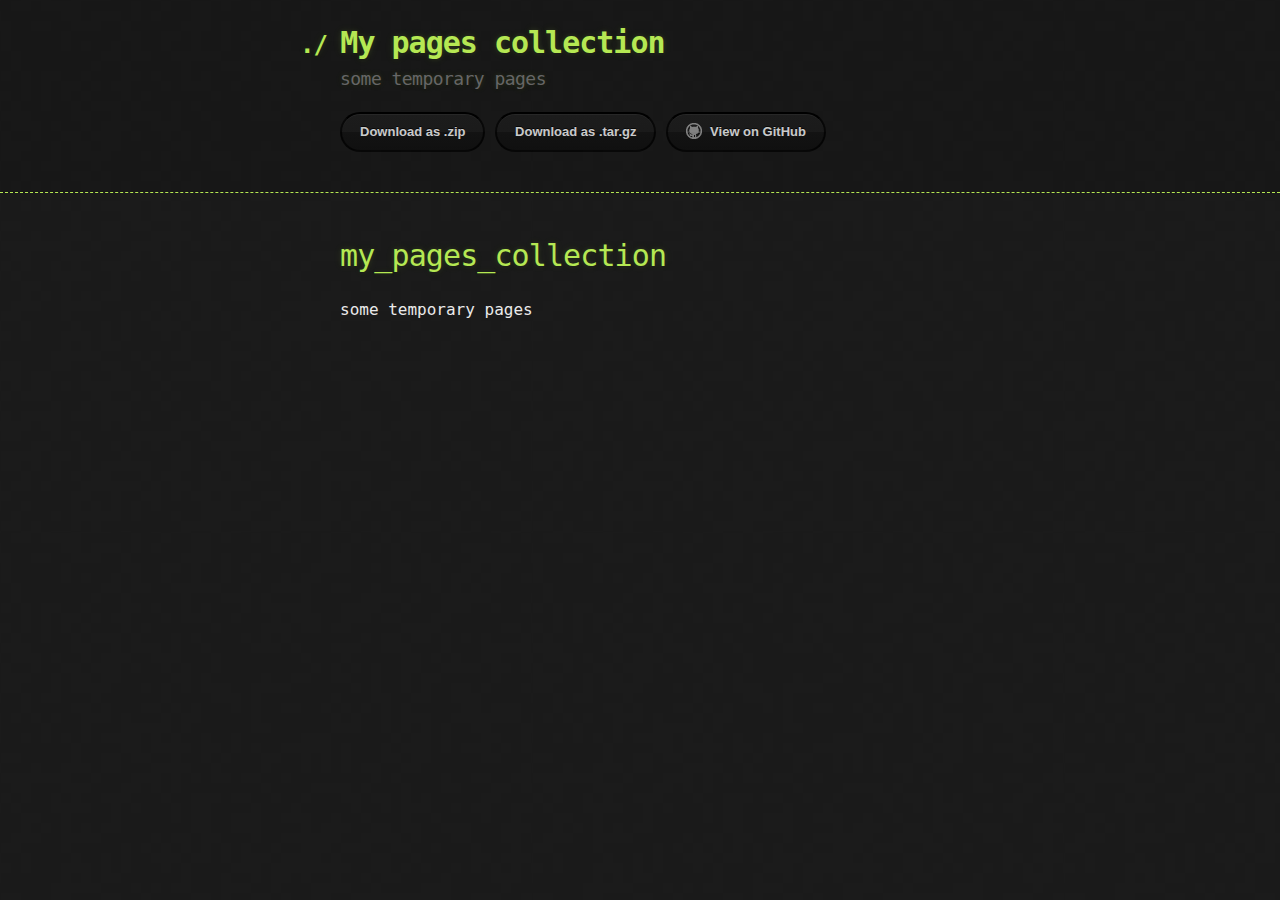
==== index.html @ eb21bc42 "Create gh-pages branch via GitHub" ====
<!DOCTYPE html>
<html>
  <head>
    <meta charset='utf-8'>
    <meta http-equiv="X-UA-Compatible" content="chrome=1">

    <link rel="stylesheet" type="text/css" href="stylesheets/stylesheet.css" media="screen" />
    <link rel="stylesheet" type="text/css" href="stylesheets/pygment_trac.css" media="screen" />
    <link rel="stylesheet" type="text/css" href="stylesheets/print.css" media="print" />

    <title>My pages collection by windviki</title>
  </head>

  <body>

    <header>
      <div class="container">
        <h1>My pages collection</h1>
        <h2>some temporary pages</h2>

        <section id="downloads">
          <a href="https://github.com/windviki/my_pages_collection/zipball/master" class="btn">Download as .zip</a>
          <a href="https://github.com/windviki/my_pages_collection/tarball/master" class="btn">Download as .tar.gz</a>
          <a href="https://github.com/windviki/my_pages_collection" class="btn btn-github"><span class="icon"></span>View on GitHub</a>
        </section>
      </div>
    </header>

    <div class="container">
      <section id="main_content">
        <h1>my_pages_collection</h1>

<p>some temporary pages</p>
      </section>
    </div>

    
  </body>
</html>
---- stylesheets/stylesheet.css ----
body {
  margin: 0;
  padding: 0;
  background: #151515 url("../images/bkg.png") 0 0;
  color: #eaeaea;
  font: 16px;
  line-height: 1.5;
  font-family: Monaco, "Bitstream Vera Sans Mono", "Lucida Console", Terminal, monospace;
}

/* General & 'Reset' Stuff */

.container {
  width: 90%;
  max-width: 600px;
  margin: 0 auto;
}

section {
  display: block;
  margin: 0 0 20px 0;
}

h1, h2, h3, h4, h5, h6 {
  margin: 0 0 20px;
}

li {
  line-height: 1.4 ;
}

/* Header, <header>
   header   - container
   h1       - project name
   h2       - project description
*/

header {
  background: rgba(0, 0, 0, 0.1);
  width: 100%;
  border-bottom: 1px dashed #b5e853;
  padding: 20px 0;
  margin: 0 0 40px 0;
}

header h1 {
  font-size: 30px;
  line-height: 1.5;
  margin: 0 0 0 -40px;
  font-weight: bold;
  font-family: Monaco, "Bitstream Vera Sans Mono", "Lucida Console", Terminal, monospace;
  color: #b5e853;
  text-shadow: 0 1px 1px rgba(0, 0, 0, 0.1),
               0 0 5px rgba(181, 232, 83, 0.1),
               0 0 10px rgba(181, 232, 83, 0.1);
  letter-spacing: -1px;
  -webkit-font-smoothing: antialiased;
}

header h1:before {
  content: "./ ";
  font-size: 24px;
}

header h2 {
  font-size: 18px;
  font-weight: 300;
  color: #666;
}

#downloads .btn {
  display: inline-block;
  text-align: center;
  margin: 0;
}

/* Main Content
*/

#main_content {
  width: 100%;
  -webkit-font-smoothing: antialiased;
}
section img {
  max-width: 100%
}

h1, h2, h3, h4, h5, h6 {
  font-weight: normal;
  font-family: Monaco, "Bitstream Vera Sans Mono", "Lucida Console", Terminal, monospace;
  color: #b5e853;
  letter-spacing: -0.03em;
  text-shadow: 0 1px 1px rgba(0, 0, 0, 0.1),
               0 0 5px rgba(181, 232, 83, 0.1),
               0 0 10px rgba(181, 232, 83, 0.1);
}

#main_content h1 {
  font-size: 30px;
}

#main_content h2 {
  font-size: 24px;
}

#main_content h3 {
  font-size: 18px;
}

#main_content h4 {
  font-size: 14px;
}

#main_content h5 {
  font-size: 12px;
  text-transform: uppercase;
  margin: 0 0 5px 0;
}

#main_content h6 {
  font-size: 12px;
  text-transform: uppercase;
  color: #999;
  margin: 0 0 5px 0;
}

dt {
  font-style: italic;
  font-weight: bold;
}

ul li {
  list-style: none;
}

ul li:before {
  content: ">>";
  font-family: Monaco, "Bitstream Vera Sans Mono", "Lucida Console", Terminal, monospace;
  font-size: 13px;
  color: #b5e853;
  margin-left: -37px;
  margin-right: 21px;
  line-height: 16px;
}

blockquote {
  color: #aaa;
  padding-left: 10px;
  border-left: 1px dotted #666;
}

pre {
  background: rgba(0, 0, 0, 0.9);
  border: 1px solid rgba(255, 255, 255, 0.15);
  padding: 10px;
  font-size: 14px;
  color: #b5e853;
  border-radius: 2px;
  -moz-border-radius: 2px;
  -webkit-border-radius: 2px;
  text-wrap: normal;
  overflow: auto;
  overflow-y: hidden;
}

table {
  width: 100%;
  margin: 0 0 20px 0;
}

th {
  text-align: left;
  border-bottom: 1px dashed #b5e853;
  padding: 5px 10px;
}

td {
  padding: 5px 10px;
}

hr {
  height: 0;
  border: 0;
  border-bottom: 1px dashed #b5e853;
  color: #b5e853;
}

/* Buttons
*/

.btn {
  display: inline-block;
  background: -webkit-linear-gradient(top, rgba(40, 40, 40, 0.3), rgba(35, 35, 35, 0.3) 50%, rgba(10, 10, 10, 0.3) 50%, rgba(0, 0, 0, 0.3));
  padding: 8px 18px;
  border-radius: 50px;
  border: 2px solid rgba(0, 0, 0, 0.7);
  border-bottom: 2px solid rgba(0, 0, 0, 0.7);
  border-top: 2px solid rgba(0, 0, 0, 1);
  color: rgba(255, 255, 255, 0.8);
  font-family: Helvetica, Arial, sans-serif;
  font-weight: bold;
  font-size: 13px;
  text-decoration: none;
  text-shadow: 0 -1px 0 rgba(0, 0, 0, 0.75);
  box-shadow: inset 0 1px 0 rgba(255, 255, 255, 0.05);
}

.btn:hover {
  background: -webkit-linear-gradient(top, rgba(40, 40, 40, 0.6), rgba(35, 35, 35, 0.6) 50%, rgba(10, 10, 10, 0.8) 50%, rgba(0, 0, 0, 0.8));
}

.btn .icon {
  display: inline-block;
  width: 16px;
  height: 16px;
  margin: 1px 8px 0 0;
  float: left;
}

.btn-github .icon {
  opacity: 0.6;
  background: url("../images/blacktocat.png") 0 0 no-repeat;
}

/* Links
   a, a:hover, a:visited
*/

a {
  color: #63c0f5;
  text-shadow: 0 0 5px rgba(104, 182, 255, 0.5);
}

/* Clearfix */

.cf:before, .cf:after {
  content:"";
  display:table;
}

.cf:after {
  clear:both;
}

.cf {
  zoom:1;
}
---- stylesheets/pygment_trac.css ----
.highlight .c { color: #999988; font-style: italic } /* Comment */
.highlight .err { color: #a61717; background-color: #e3d2d2 } /* Error */
.highlight .k { font-weight: bold } /* Keyword */
.highlight .o { font-weight: bold } /* Operator */
.highlight .cm { color: #999988; font-style: italic } /* Comment.Multiline */
.highlight .cp { color: #999999; font-weight: bold } /* Comment.Preproc */
.highlight .c1 { color: #999988; font-style: italic } /* Comment.Single */
.highlight .cs { color: #999999; font-weight: bold; font-style: italic } /* Comment.Special */
.highlight .gd { color: #000000; background-color: #ffdddd } /* Generic.Deleted */
.highlight .gd .x { color: #000000; background-color: #ffaaaa } /* Generic.Deleted.Specific */
.highlight .ge { font-style: italic } /* Generic.Emph */
.highlight .gr { color: #aa0000 } /* Generic.Error */
.highlight .gh { color: #999999 } /* Generic.Heading */
.highlight .gi { color: #000000; background-color: #ddffdd } /* Generic.Inserted */
.highlight .gi .x { color: #000000; background-color: #aaffaa } /* Generic.Inserted.Specific */
.highlight .go { color: #888888 } /* Generic.Output */
.highlight .gp { color: #555555 } /* Generic.Prompt */
.highlight .gs { font-weight: bold } /* Generic.Strong */
.highlight .gu { color: #800080; font-weight: bold; } /* Generic.Subheading */
.highlight .gt { color: #aa0000 } /* Generic.Traceback */
.highlight .kc { font-weight: bold } /* Keyword.Constant */
.highlight .kd { font-weight: bold } /* Keyword.Declaration */
.highlight .kn { font-weight: bold } /* Keyword.Namespace */
.highlight .kp { font-weight: bold } /* Keyword.Pseudo */
.highlight .kr { font-weight: bold } /* Keyword.Reserved */
.highlight .kt { color: #445588; font-weight: bold } /* Keyword.Type */
.highlight .m { color: #009999 } /* Literal.Number */
.highlight .s { color: #d14 } /* Literal.String */
.highlight .na { color: #008080 } /* Name.Attribute */
.highlight .nb { color: #0086B3 } /* Name.Builtin */
.highlight .nc { color: #445588; font-weight: bold } /* Name.Class */
.highlight .no { color: #008080 } /* Name.Constant */
.highlight .ni { color: #800080 } /* Name.Entity */
.highlight .ne { color: #990000; font-weight: bold } /* Name.Exception */
.highlight .nf { color: #990000; font-weight: bold } /* Name.Function */
.highlight .nn { color: #555555 } /* Name.Namespace */
.highlight .nt { color: #CBDFFF } /* Name.Tag */
.highlight .nv { color: #008080 } /* Name.Variable */
.highlight .ow { font-weight: bold } /* Operator.Word */
.highlight .w { color: #bbbbbb } /* Text.Whitespace */
.highlight .mf { color: #009999 } /* Literal.Number.Float */
.highlight .mh { color: #009999 } /* Literal.Number.Hex */
.highlight .mi { color: #009999 } /* Literal.Number.Integer */
.highlight .mo { color: #009999 } /* Literal.Number.Oct */
.highlight .sb { color: #d14 } /* Literal.String.Backtick */
.highlight .sc { color: #d14 } /* Literal.String.Char */
.highlight .sd { color: #d14 } /* Literal.String.Doc */
.highlight .s2 { color: #d14 } /* Literal.String.Double */
.highlight .se { color: #d14 } /* Literal.String.Escape */
.highlight .sh { color: #d14 } /* Literal.String.Heredoc */
.highlight .si { color: #d14 } /* Literal.String.Interpol */
.highlight .sx { color: #d14 } /* Literal.String.Other */
.highlight .sr { color: #009926 } /* Literal.String.Regex */
.highlight .s1 { color: #d14 } /* Literal.String.Single */
.highlight .ss { color: #990073 } /* Literal.String.Symbol */
.highlight .bp { color: #999999 } /* Name.Builtin.Pseudo */
.highlight .vc { color: #008080 } /* Name.Variable.Class */
.highlight .vg { color: #008080 } /* Name.Variable.Global */
.highlight .vi { color: #008080 } /* Name.Variable.Instance */
.highlight .il { color: #009999 } /* Literal.Number.Integer.Long */

.type-csharp .highlight .k { color: #0000FF }
.type-csharp .highlight .kt { color: #0000FF }
.type-csharp .highlight .nf { color: #000000; font-weight: normal }
.type-csharp .highlight .nc { color: #2B91AF }
.type-csharp .highlight .nn { color: #000000 }
.type-csharp .highlight .s { color: #A31515 }
.type-csharp .highlight .sc { color: #A31515 }
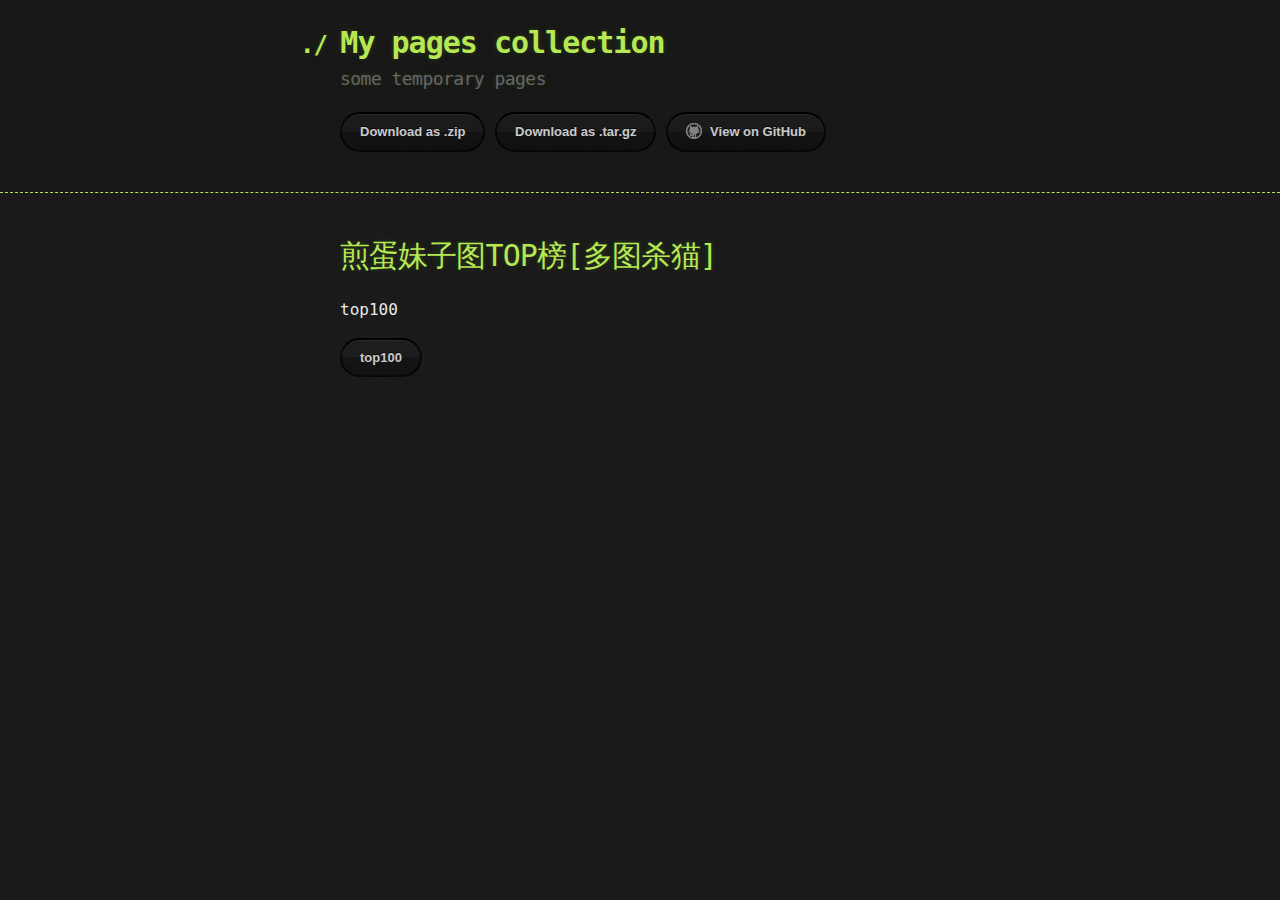
==== commit 4908fa50: "modify index.html" ====
--- a/index.html
+++ b/index.html
@@ -28,9 +28,9 @@
 
     <div class="container">
       <section id="main_content">
-        <h1>my_pages_collection</h1>
-
-<p>some temporary pages</p>
+        <h1>煎蛋妹子图TOP榜[多图杀猫]</h1>
+        <p>top100</p>
+        <a href="jiandan/jiandan_top_girls.html" class="btn">top100</a>
       </section>
     </div>
 
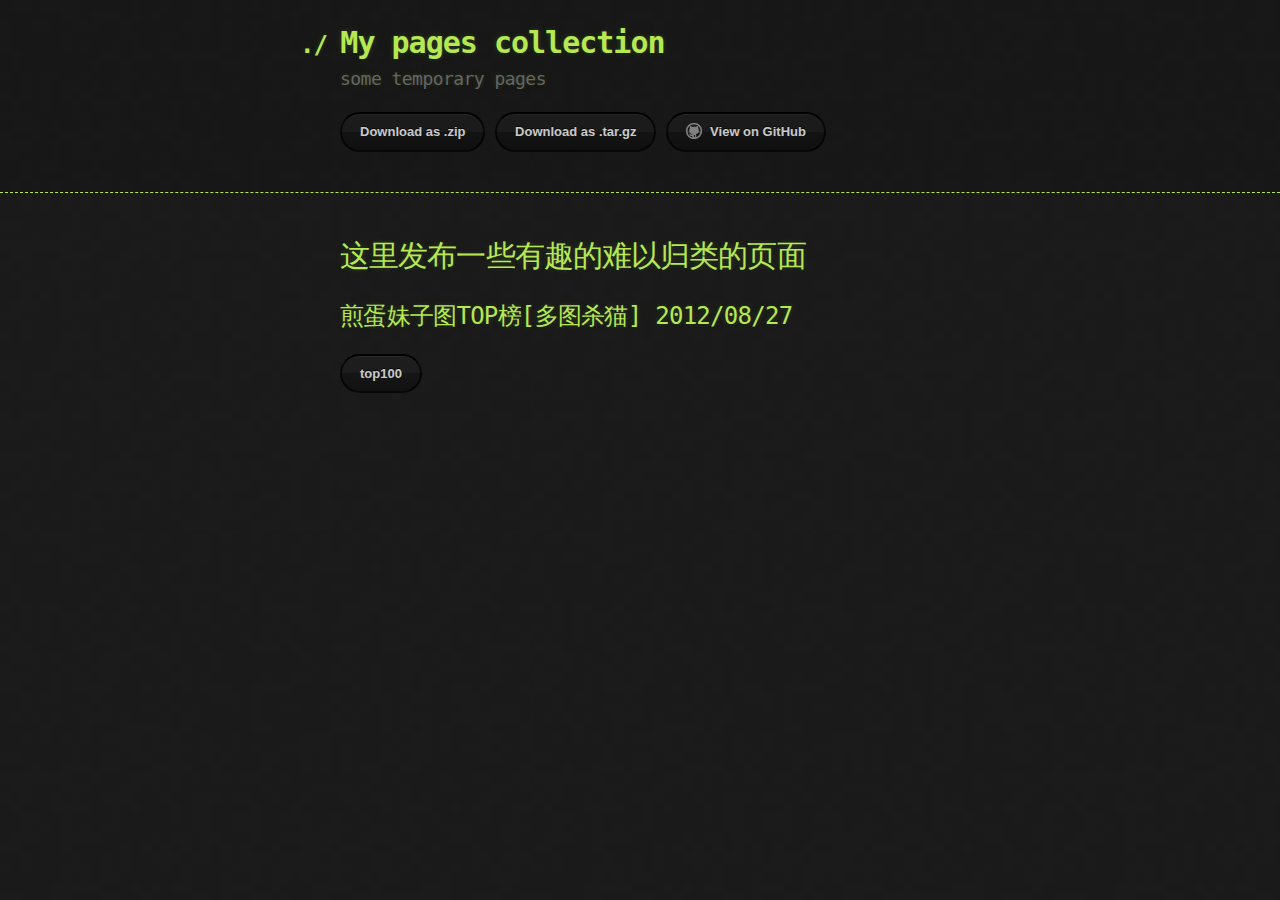
==== commit 21d13647: "add jiandan_top_girls page." ====
--- a/index.html
+++ b/index.html
@@ -28,8 +28,8 @@
 
     <div class="container">
       <section id="main_content">
-        <h1>煎蛋妹子图TOP榜[多图杀猫]</h1>
-        <p>top100</p>
+        <h1>这里发布一些有趣的难以归类的页面</h1>
+        <h2>煎蛋妹子图TOP榜[多图杀猫] 2012/08/27</h2>
         <a href="jiandan/jiandan_top_girls.html" class="btn">top100</a>
       </section>
     </div>
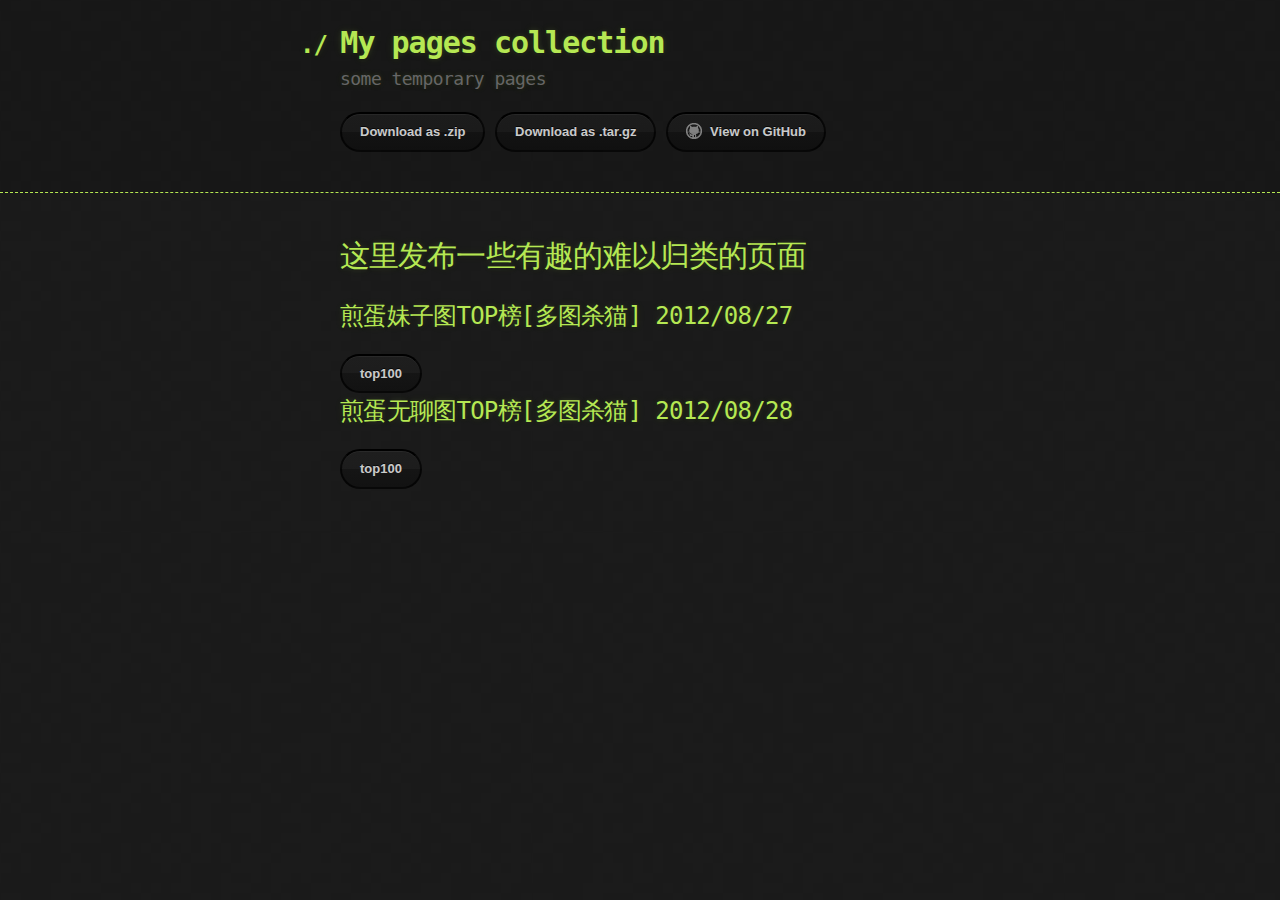
==== commit 1e7a5708: "add jiandan_top_boring." ====
--- a/index.html
+++ b/index.html
@@ -31,6 +31,8 @@
         <h1>这里发布一些有趣的难以归类的页面</h1>
         <h2>煎蛋妹子图TOP榜[多图杀猫] 2012/08/27</h2>
         <a href="jiandan/jiandan_top_girls.html" class="btn">top100</a>
+        <h2>煎蛋无聊图TOP榜[多图杀猫] 2012/08/28</h2>
+        <a href="jiandan/jiandan_top_boring.html" class="btn">top100</a>
       </section>
     </div>
 
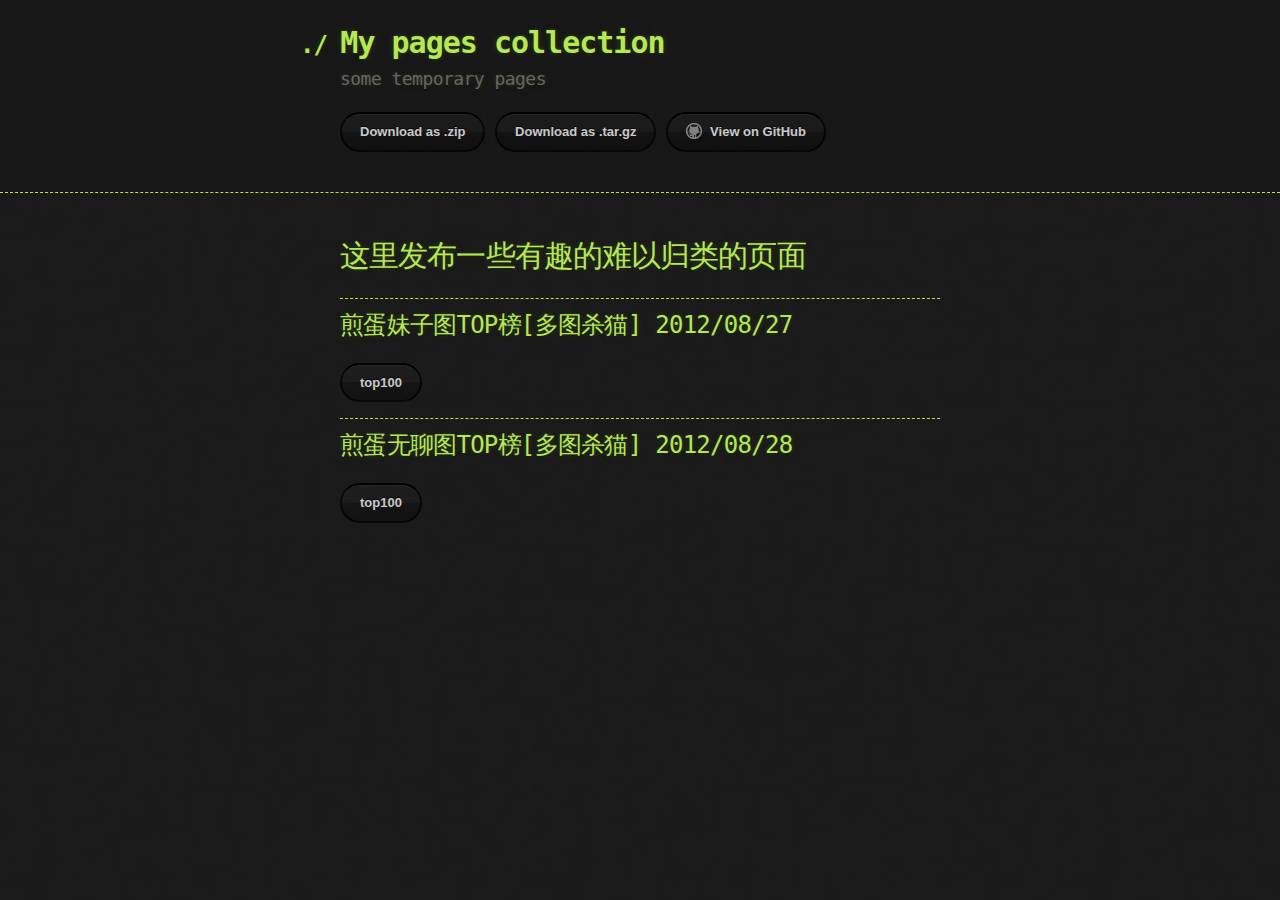
==== commit 4c85c18b: "update index" ====
--- a/index.html
+++ b/index.html
@@ -29,10 +29,14 @@
     <div class="container">
       <section id="main_content">
         <h1>这里发布一些有趣的难以归类的页面</h1>
+        <hr>
         <h2>煎蛋妹子图TOP榜[多图杀猫] 2012/08/27</h2>
         <a href="jiandan/jiandan_top_girls.html" class="btn">top100</a>
+        <p></p>
+        <hr>
         <h2>煎蛋无聊图TOP榜[多图杀猫] 2012/08/28</h2>
         <a href="jiandan/jiandan_top_boring.html" class="btn">top100</a>
+        <p></p>
       </section>
     </div>
 
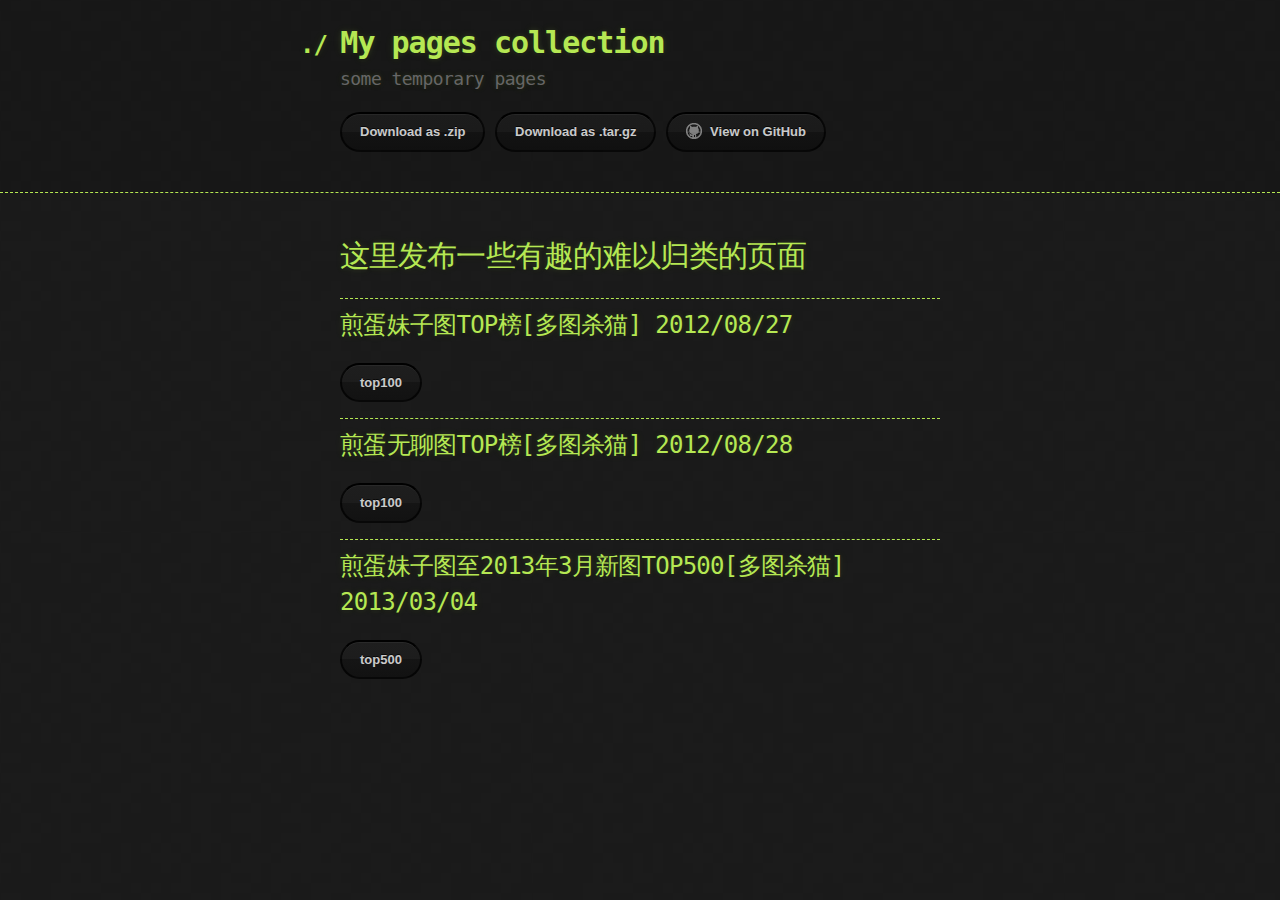
==== commit c0d59eb7: "add jiandan top500 2013/03." ====
--- a/index.html
+++ b/index.html
@@ -37,6 +37,10 @@
         <h2>煎蛋无聊图TOP榜[多图杀猫] 2012/08/28</h2>
         <a href="jiandan/jiandan_top_boring.html" class="btn">top100</a>
         <p></p>
+        <hr>
+        <h2>煎蛋妹子图至2013年3月新图TOP500[多图杀猫] 2013/03/04</h2>
+        <a href="jiandan/jiandantop500_201303.html" class="btn">top500</a>
+        <p></p>
       </section>
     </div>
 
